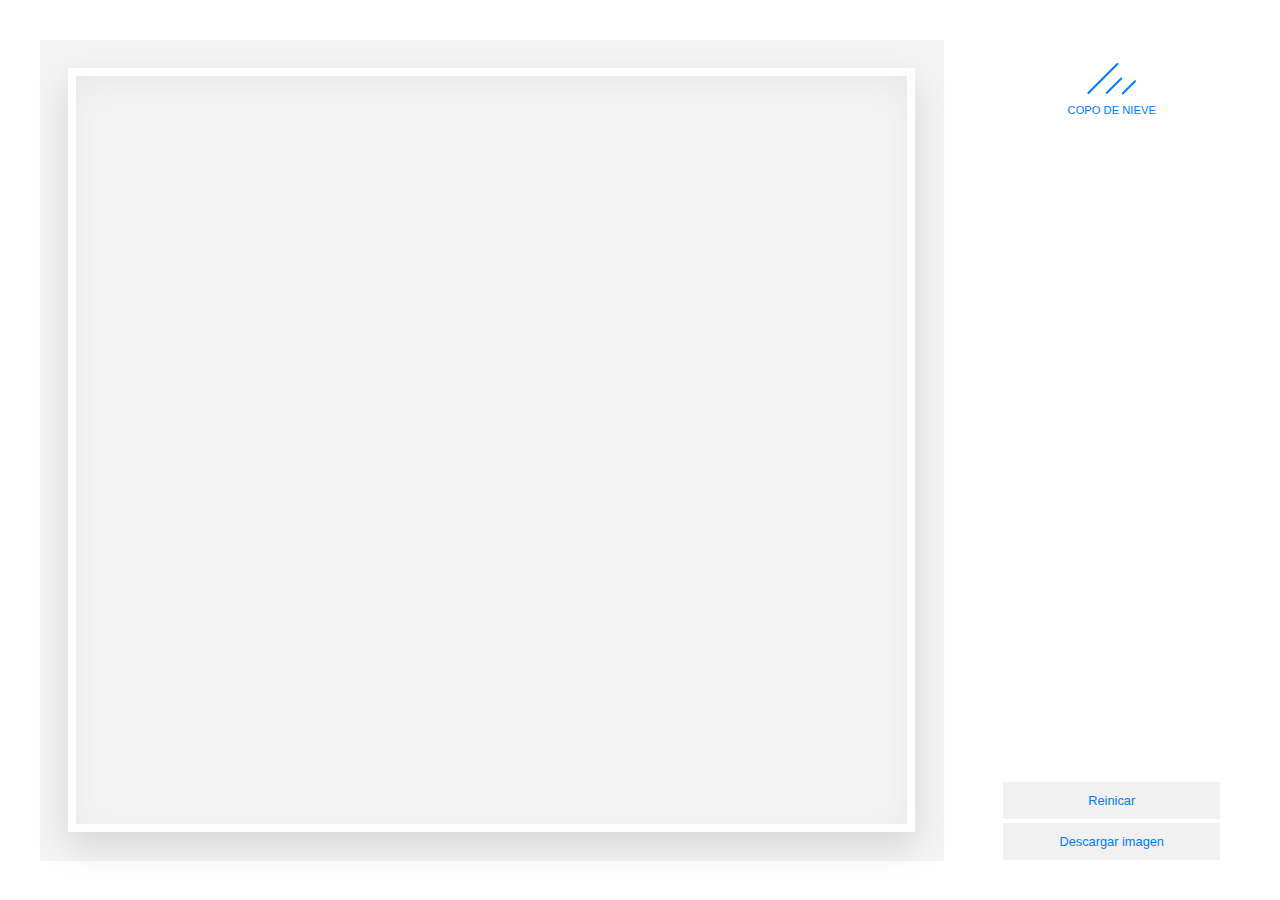
==== nieve/index.html @ a8745c97 "changes orbits by snowflakes" ====
<!DOCTYPE html>
<html lang="es">
<head>
    <meta charset="UTF-8">
    <meta name="viewport" content="width=device-width, initial-scale=1.0">
    <meta http-equiv="X-UA-Compatible" content="ie=edge">
    <title>Nieve</title>
    <script src="./../lib/p5.js" type="text/javascript"></script>
    
    <script src="./sketch.js"></script>
    <script src="./destinyCircle.js"></script>
    <script src="./root_and_branches.js"></script>
    <!-- <script src="./orbit.js"></script> -->
    <!-- <script src="./asteroid.js"></script> -->
    
    <script src="./snowflake.js"></script>

    <script src="./acciones.js"></script>
    <script src="./nav.js"></script>
    <link href="https://fonts.googleapis.com/css?family=Montserrat" rel="stylesheet">
    <link rel="stylesheet" href="./style.css">
</head>
<body>
    <div class="wrap">
        <div class="sketch">
            <div class="sketch__item sketch__item--frame"></div>
            <div id="bg" class="sketch__item"></div>
            <div id="sketch" class="sketch__item"></div>
            <div id="actions" class="sketch__item"></div>
        </div>

        <div class="nav-colum" id="nav">
                <nav class="main-nav general">
                    <div class="main-nav__item">          
                        <input type="radio" id="orbit" name="orbit" value="orbit" checked>
                        <label for="orbit">
                            <i class="icon">
                                <svg version="1.1"
                                xmlns="http://www.w3.org/2000/svg" xmlns:xlink="http://www.w3.org/1999/xlink" xmlns:a="http://ns.adobe.com/AdobeSVGViewerExtensions/3.0/"
                                x="0px" y="0px" width="48.6px" height="31.5px" viewBox="0 0 48.6 31.5" style="enable-background:new 0 0 48.6 31.5;"
                                xml:space="preserve">
                                
                                <path d="M1,31c-0.3,0-0.5-0.1-0.7-0.3c-0.4-0.4-0.4-1,0-1.4l29-29c0.4-0.4,1-0.4,1.4,0s0.4,1,0,1.4l-29,29C1.5,30.9,1.3,31,1,31z"
                                />
                                <path d="M19.3,31c-0.3,0-0.5-0.1-0.7-0.3c-0.4-0.4-0.4-1,0-1.4l14.5-14.5c0.4-0.4,1-0.4,1.4,0s0.4,1,0,1.4L20,30.7
                                C19.8,30.9,19.6,31,19.3,31z"/>
                                <path d="M35.4,31.5c-0.3,0-0.5-0.1-0.7-0.3c-0.4-0.4-0.4-1,0-1.4l12.2-12.2c0.4-0.4,1-0.4,1.4,0s0.4,1,0,1.4L36.1,31.2
                                C35.9,31.4,35.7,31.5,35.4,31.5z"/>
                            </svg>
                        </i>
                        <span class="text-check">
                            Copo de nieve
                        </span>
                    </label>
                </div>
                
            </nav>
            <nav class="main-nav orbit">
            
            <div class="main-nav__item">
                <input type="radio" id="addIn" name="item" value="addIn" checked>                        
                <label for="addIn">
                <i class="icon">
                        <svg version="1.1"
                        xmlns="http://www.w3.org/2000/svg" xmlns:xlink="http://www.w3.org/1999/xlink" xmlns:a="http://ns.adobe.com/AdobeSVGViewerExtensions/3.0/"
                        x="0px" y="0px" width="37.4px" height="33px" viewBox="0 0 37.4 33" style="enable-background:new 0 0 37.4 33;"
                        xml:space="preserve">
                        
                        <path d="M9.4,33C4.2,33,0,28.8,0,23.6s4.2-9.4,9.4-9.4s9.4,4.2,9.4,9.4S14.6,33,9.4,33z M9.4,16.2c-4.1,0-7.4,3.3-7.4,7.4
                        S5.3,31,9.4,31c4.1,0,7.4-3.3,7.4-7.4S13.5,16.2,9.4,16.2z"/>
                        <path d="M31,18.9c-3.5,0-6.4-2.9-6.4-6.4s2.9-6.4,6.4-6.4s6.4,2.9,6.4,6.4S34.5,18.9,31,18.9z M31,8.1c-2.4,0-4.4,2-4.4,4.4
                        c0,2.4,2,4.4,4.4,4.4c2.4,0,4.4-2,4.4-4.4C35.4,10.1,33.4,8.1,31,8.1z"/>
                        <path d="M16.3,7.4c-2,0-3.7-1.7-3.7-3.7c0-2,1.7-3.7,3.7-3.7c2,0,3.7,1.7,3.7,3.7C20,5.7,18.4,7.4,16.3,7.4z M16.3,2
                        c-0.9,0-1.7,0.8-1.7,1.7s0.8,1.7,1.7,1.7S18,4.6,18,3.7S17.3,2,16.3,2z"/>
                    </svg>
                    
                </i>
                <span class="text-check">
                    Añadir interior
                </span>
            </label>
            <div class="main-nav__item">      

                <input type="radio" id="addOut" name="item" value="addOut">
                <label for="addOut">
                <i class="icon">
                        <svg version="1.1"
                        xmlns="http://www.w3.org/2000/svg" xmlns:xlink="http://www.w3.org/1999/xlink" xmlns:a="http://ns.adobe.com/AdobeSVGViewerExtensions/3.0/"
                        x="0px" y="0px" width="37.4px" height="33px" viewBox="0 0 37.4 33" style="enable-background:new 0 0 37.4 33;"
                        xml:space="preserve">
                        
                        <path d="M9.4,33C4.2,33,0,28.8,0,23.6s4.2-9.4,9.4-9.4s9.4,4.2,9.4,9.4S14.6,33,9.4,33z M9.4,16.2c-4.1,0-7.4,3.3-7.4,7.4
                        S5.3,31,9.4,31c4.1,0,7.4-3.3,7.4-7.4S13.5,16.2,9.4,16.2z"/>
                        <path d="M31,18.9c-3.5,0-6.4-2.9-6.4-6.4s2.9-6.4,6.4-6.4s6.4,2.9,6.4,6.4S34.5,18.9,31,18.9z M31,8.1c-2.4,0-4.4,2-4.4,4.4
                        c0,2.4,2,4.4,4.4,4.4c2.4,0,4.4-2,4.4-4.4C35.4,10.1,33.4,8.1,31,8.1z"/>
                        <path d="M16.3,7.4c-2,0-3.7-1.7-3.7-3.7c0-2,1.7-3.7,3.7-3.7c2,0,3.7,1.7,3.7,3.7C20,5.7,18.4,7.4,16.3,7.4z M16.3,2
                        c-0.9,0-1.7,0.8-1.7,1.7s0.8,1.7,1.7,1.7S18,4.6,18,3.7S17.3,2,16.3,2z"/>
                    </svg>
                    
                </i>
                <span class="text-check">
                    Añadir exterior
                </span>
            </label>
        </div>
            <!-- <div class="main-nav__item"><button class="btn btn-eliminar" id="eliminar">Elimniar</button></div> -->
            <button class="btn btn-dibujar" id="dibujar">Dibujar</button>
        </div>
        
</nav>

<div class="secondary-nav">
    <button id="btn-reiniciar" class="btn">Reinicar</button>
    <button id="btn-download" class="btn">Descargar imagen</button>
</div>
        </div>
        
    </div>
</body>
</html>
---- nieve/style.css ----
* {
  padding: 0;
  margin: 0;
  vertical-align: middle;
  -webkit-box-sizing: border-box;
  box-sizing: border-box;
  -webkit-user-select: none;
  -moz-user-select: none;
  -ms-user-select: none;
  user-select: none;
  font-family: "Helvetica Neue", Helvetica, Arial, sans-serif; }

body {
  font-size: .8rem; }

.wrap {
  display: -webkit-box;
  display: -webkit-flex;
  display: -ms-flexbox;
  display: flex;
  height: 100vh; }

.sketch {
  -webkit-box-flex: 1;
  -webkit-flex: 1;
  -ms-flex: 1;
  flex: 1;
  position: relative; }
  .sketch__item, canvas {
    position: absolute;
    top: 4.4vh;
    left: 4.4vh;
    width: calc(100% - 8.8vh);
    height: calc(100% - 8.8vh); }
    .sketch__item--frame {
      z-index: 2;
      border: 8px solid #fff;
      border-color: rgba(255, 255, 255, 0.85);
      top: 7.52vh;
      left: 7.52vh;
      width: calc(100% - 15.04vh);
      height: calc(100% - 15.04vh);
      -webkit-box-shadow: rgba(0, 0, 0, 0.13) 0 14px 36px, inset rgba(0, 0, 0, 0.05) 0 10px 35px;
      box-shadow: rgba(0, 0, 0, 0.13) 0 14px 36px, inset rgba(0, 0, 0, 0.05) 0 10px 35px; }

.nav-colum {
  width: 33vh;
  padding: 4.4vh 4.4vh 4.4vh 0;
  display: -webkit-box;
  display: -webkit-flex;
  display: -ms-flexbox;
  display: flex;
  -webkit-box-orient: vertical;
  -webkit-box-direction: normal;
  -webkit-flex-direction: column;
  -ms-flex-direction: column;
  flex-direction: column;
  -webkit-box-pack: justify;
  -webkit-justify-content: space-between;
  -ms-flex-pack: justify;
  justify-content: space-between; }

.main-nav {
  -webkit-box-flex: 1;
  -webkit-flex: 1;
  -ms-flex: 1;
  flex: 1;
  text-align: center; }
  .main-nav__item {
    padding: 10px 0;
    text-transform: uppercase;
    font-size: .7rem; }
    .main-nav__item input[type=radio] {
      visibility: hidden; }
      .main-nav__item input[type=radio]:checked + label {
        color: #007bf9; }
      .main-nav__item input[type=radio]:checked + label path {
        fill: #007bf9; }

.secondary-nav {
  padding: 0 20px; }

.btn {
  display: block;
  padding: .7rem;
  color: #007bf9;
  background-color: #f1f1f1;
  border: 0;
  width: 100%;
  font-size: .8rem;
  cursor: pointer;
  outline: none; }

.text-check {
  display: block;
  text-align: center;
  padding: .6rem 0;
  margin-bottom: .1rem; }

.icon {
  cursor: pointer; }
  .icon svg {
    width: 100%; }

path {
  fill: #4c4c4c; }

.btn-eliminar-wrap {
  padding: 2px 0 13px;
  text-align: center; }

.btn-eliminar {
  display: inline-block;
  padding: .4rem 1rem;
  color: #fff;
  background-color: #007bf9;
  border-radius: 2rem;
  border: 0;
  cursor: pointer;
  -webkit-transition: all .5s;
  -o-transition: all .5s;
  transition: all .5s;
  pointer-events: auto; }
  .btn-eliminar:focus {
    outline: none; }
  .btn-eliminar--hidden {
    background: #ddd;
    opacity: 0;
    -webkit-transform: translateY(50%);
    -ms-transform: translateY(50%);
    transform: translateY(50%);
    pointer-events: none; }

  .btn:not(:last-child) {
    margin-bottom: 4px;
  }

.orbitnav {
  position: relative;
}

 .orbit {
  max-height: 0;
  overflow: hidden;
  }

  .orbitnav .orbit {
    max-height: none;
  }
  .orbitnav .general {
    max-height: 0;
    overflow: hidden;
  }

  .btn-dibujar {
    padding: .6rem 1rem;
    color: #fff;
    background-color: #007bf9;
    border-radius: 2rem;
    margin-top: 30px;
  }
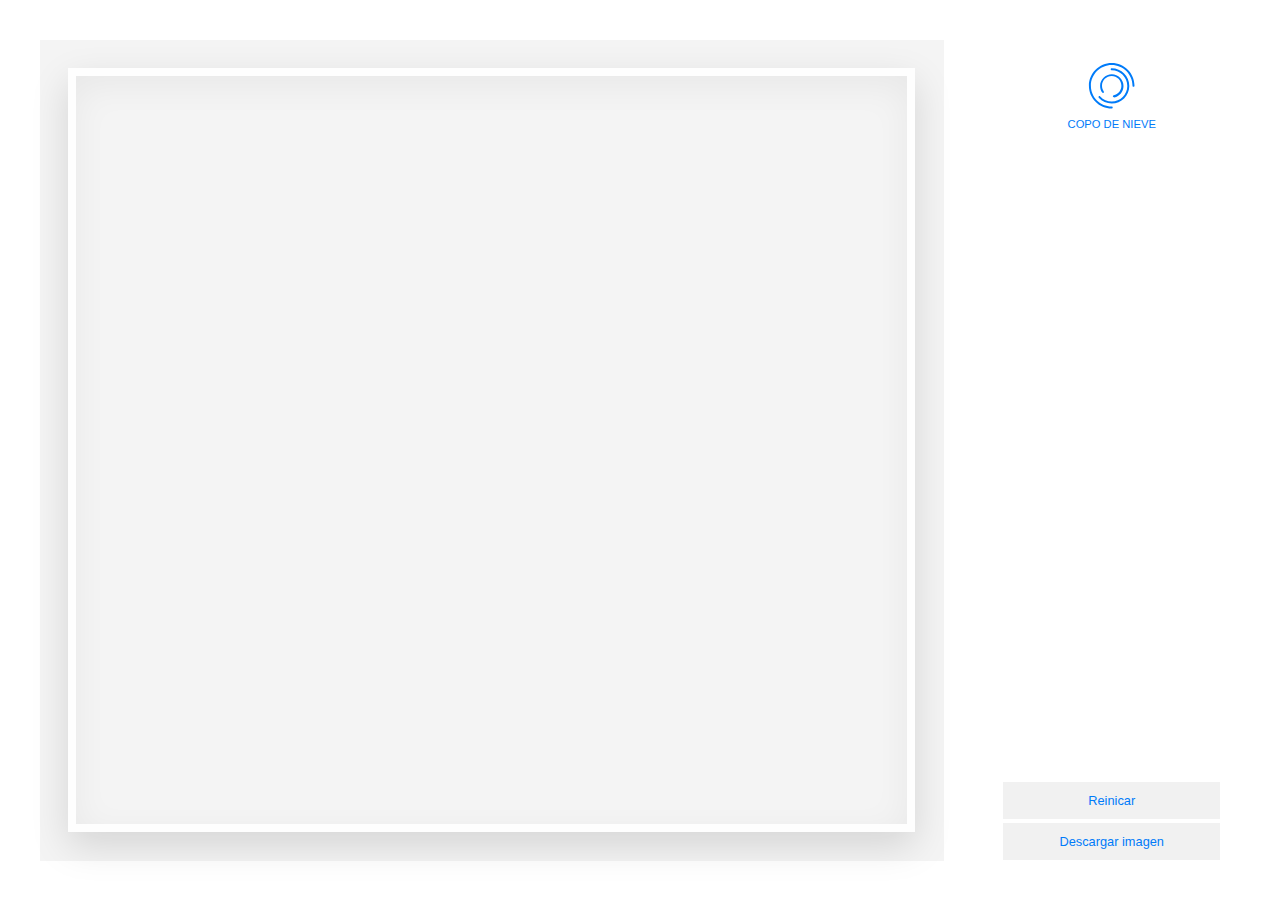
==== commit 65605ac4: "add snowflakes icons" ====
--- a/nieve/index.html
+++ b/nieve/index.html
@@ -37,16 +37,16 @@
                             <i class="icon">
                                 <svg version="1.1"
                                 xmlns="http://www.w3.org/2000/svg" xmlns:xlink="http://www.w3.org/1999/xlink" xmlns:a="http://ns.adobe.com/AdobeSVGViewerExtensions/3.0/"
-                                x="0px" y="0px" width="48.6px" height="31.5px" viewBox="0 0 48.6 31.5" style="enable-background:new 0 0 48.6 31.5;"
+                                x="0px" y="0px" width="45.6px" height="45.6px" viewBox="0 0 45.6 45.6" style="enable-background:new 0 0 45.6 45.6;"
                                 xml:space="preserve">
-                                
-                                <path d="M1,31c-0.3,0-0.5-0.1-0.7-0.3c-0.4-0.4-0.4-1,0-1.4l29-29c0.4-0.4,1-0.4,1.4,0s0.4,1,0,1.4l-29,29C1.5,30.9,1.3,31,1,31z"
-                                />
-                                <path d="M19.3,31c-0.3,0-0.5-0.1-0.7-0.3c-0.4-0.4-0.4-1,0-1.4l14.5-14.5c0.4-0.4,1-0.4,1.4,0s0.4,1,0,1.4L20,30.7
-                                C19.8,30.9,19.6,31,19.3,31z"/>
-                                <path d="M35.4,31.5c-0.3,0-0.5-0.1-0.7-0.3c-0.4-0.4-0.4-1,0-1.4l12.2-12.2c0.4-0.4,1-0.4,1.4,0s0.4,1,0,1.4L36.1,31.2
-                                C35.9,31.4,35.7,31.5,35.4,31.5z"/>
-                            </svg>
+                           <path d="M22.8,45.6C10.2,45.6,0,35.4,0,22.8C0,10.2,10.2,0,22.8,0s22.8,10.2,22.8,22.8c0,0.6-0.4,1-1,1s-1-0.4-1-1
+                               C43.6,11.3,34.2,2,22.8,2S2,11.3,2,22.8c0,11.5,9.3,20.8,20.8,20.8c0.6,0,1,0.4,1,1S23.3,45.6,22.8,45.6z"/>
+                           <path d="M22.8,40.4c-4.9,0-9.7-2.1-13-5.7c-0.4-0.4-0.3-1,0.1-1.4c0.4-0.4,1-0.3,1.4,0.1c3,3.2,7.2,5.1,11.5,5.1
+                               c8.6,0,15.6-7,15.6-15.6c0-8.6-7-15.6-15.6-15.6c-0.6,0-1-0.4-1-1s0.4-1,1-1c9.7,0,17.6,7.9,17.6,17.6S32.5,40.4,22.8,40.4z"/>
+                           <path d="M25,34.3c-0.5,0-0.9-0.3-1-0.8c-0.1-0.5,0.2-1.1,0.8-1.2c4.5-0.9,7.7-4.9,7.7-9.5c0-5.4-4.4-9.7-9.7-9.7s-9.7,4.4-9.7,9.7
+                               c0,2,0.6,3.9,1.8,5.6c0.3,0.5,0.2,1.1-0.2,1.4c-0.5,0.3-1.1,0.2-1.4-0.2c-1.4-2-2.1-4.3-2.1-6.7c0-6.5,5.3-11.7,11.7-11.7
+                               s11.7,5.3,11.7,11.7c0,5.5-3.9,10.4-9.3,11.5C25.1,34.3,25,34.3,25,34.3z"/>
+                           </svg>
                         </i>
                         <span class="text-check">
                             Copo de nieve
@@ -61,19 +61,26 @@
                 <input type="radio" id="addIn" name="item" value="addIn" checked>                        
                 <label for="addIn">
                 <i class="icon">
-                        <svg version="1.1"
-                        xmlns="http://www.w3.org/2000/svg" xmlns:xlink="http://www.w3.org/1999/xlink" xmlns:a="http://ns.adobe.com/AdobeSVGViewerExtensions/3.0/"
-                        x="0px" y="0px" width="37.4px" height="33px" viewBox="0 0 37.4 33" style="enable-background:new 0 0 37.4 33;"
-                        xml:space="preserve">
-                        
-                        <path d="M9.4,33C4.2,33,0,28.8,0,23.6s4.2-9.4,9.4-9.4s9.4,4.2,9.4,9.4S14.6,33,9.4,33z M9.4,16.2c-4.1,0-7.4,3.3-7.4,7.4
-                        S5.3,31,9.4,31c4.1,0,7.4-3.3,7.4-7.4S13.5,16.2,9.4,16.2z"/>
-                        <path d="M31,18.9c-3.5,0-6.4-2.9-6.4-6.4s2.9-6.4,6.4-6.4s6.4,2.9,6.4,6.4S34.5,18.9,31,18.9z M31,8.1c-2.4,0-4.4,2-4.4,4.4
-                        c0,2.4,2,4.4,4.4,4.4c2.4,0,4.4-2,4.4-4.4C35.4,10.1,33.4,8.1,31,8.1z"/>
-                        <path d="M16.3,7.4c-2,0-3.7-1.7-3.7-3.7c0-2,1.7-3.7,3.7-3.7c2,0,3.7,1.7,3.7,3.7C20,5.7,18.4,7.4,16.3,7.4z M16.3,2
-                        c-0.9,0-1.7,0.8-1.7,1.7s0.8,1.7,1.7,1.7S18,4.6,18,3.7S17.3,2,16.3,2z"/>
-                    </svg>
-                    
+                    <svg version="1.1"
+                    xmlns="http://www.w3.org/2000/svg" xmlns:xlink="http://www.w3.org/1999/xlink" xmlns:a="http://ns.adobe.com/AdobeSVGViewerExtensions/3.0/"
+                    x="0px" y="0px" width="37.4px" height="37.4px" viewBox="0 0 37.4 37.4" style="enable-background:new 0 0 37.4 37.4;"
+                    xml:space="preserve">
+               <defs>
+               </defs>
+               <path d="M18.7,37.4C8.4,37.4,0,29,0,18.7S8.4,0,18.7,0s18.7,8.4,18.7,18.7S29,37.4,18.7,37.4z M18.7,2.1C9.5,2.1,2.1,9.5,2.1,18.7
+                   c0,9.1,7.4,16.6,16.6,16.6c9.1,0,16.6-7.4,16.6-16.6C35.3,9.5,27.8,2.1,18.7,2.1z"/>
+               <path d="M11.8,33.5c-4.4,0-7.9-3.6-7.9-7.9s3.6-7.9,7.9-7.9c4.4,0,7.9,3.6,7.9,7.9S16.2,33.5,11.8,33.5z M11.8,19.7
+                   c-3.2,0-5.8,2.6-5.8,5.8s2.6,5.8,5.8,5.8c3.2,0,5.8-2.6,5.8-5.8S15,19.7,11.8,19.7z"/>
+               <g>
+                   <path d="M6.1,16.8c-0.1,0-0.2,0-0.2,0C5.2,16.6,4.9,16,5,15.5c0.1-0.4,0.2-0.9,0.4-1.3c0.7-2,1.8-3.8,3.3-5.3
+                       c0.4-0.4,1.1-0.4,1.5,0c0.4,0.4,0.4,1.1,0,1.5C9,11.6,8,13.1,7.4,14.8c-0.1,0.4-0.2,0.8-0.3,1.1C7,16.4,6.5,16.8,6.1,16.8z"/>
+                   <path d="M14.2,7.5c-0.4,0-0.8-0.3-1-0.7c-0.2-0.5,0.1-1.2,0.6-1.4c1.5-0.6,3.1-0.9,4.8-0.9c0.6,0,1.1,0.4,1.1,1
+                       c0,0.6-0.4,1.1-1,1.1c-1.4,0-2.8,0.3-4.1,0.8C14.4,7.5,14.3,7.5,14.2,7.5z"/>
+                   <path d="M25.3,8.3c-0.2,0-0.3,0-0.5-0.1c-0.7-0.4-1.3-0.7-1.9-0.9C22.3,7.1,22,6.5,22.2,6c0.2-0.5,0.8-0.8,1.3-0.6
+                       c0.7,0.3,1.5,0.6,2.3,1c0.5,0.3,0.7,0.9,0.4,1.4C26,8.2,25.7,8.3,25.3,8.3z"/>
+               </g>
+               </svg>
+
                 </i>
                 <span class="text-check">
                     Añadir interior
@@ -84,19 +91,27 @@
                 <input type="radio" id="addOut" name="item" value="addOut">
                 <label for="addOut">
                 <i class="icon">
-                        <svg version="1.1"
-                        xmlns="http://www.w3.org/2000/svg" xmlns:xlink="http://www.w3.org/1999/xlink" xmlns:a="http://ns.adobe.com/AdobeSVGViewerExtensions/3.0/"
-                        x="0px" y="0px" width="37.4px" height="33px" viewBox="0 0 37.4 33" style="enable-background:new 0 0 37.4 33;"
-                        xml:space="preserve">
-                        
-                        <path d="M9.4,33C4.2,33,0,28.8,0,23.6s4.2-9.4,9.4-9.4s9.4,4.2,9.4,9.4S14.6,33,9.4,33z M9.4,16.2c-4.1,0-7.4,3.3-7.4,7.4
-                        S5.3,31,9.4,31c4.1,0,7.4-3.3,7.4-7.4S13.5,16.2,9.4,16.2z"/>
-                        <path d="M31,18.9c-3.5,0-6.4-2.9-6.4-6.4s2.9-6.4,6.4-6.4s6.4,2.9,6.4,6.4S34.5,18.9,31,18.9z M31,8.1c-2.4,0-4.4,2-4.4,4.4
-                        c0,2.4,2,4.4,4.4,4.4c2.4,0,4.4-2,4.4-4.4C35.4,10.1,33.4,8.1,31,8.1z"/>
-                        <path d="M16.3,7.4c-2,0-3.7-1.7-3.7-3.7c0-2,1.7-3.7,3.7-3.7c2,0,3.7,1.7,3.7,3.7C20,5.7,18.4,7.4,16.3,7.4z M16.3,2
-                        c-0.9,0-1.7,0.8-1.7,1.7s0.8,1.7,1.7,1.7S18,4.6,18,3.7S17.3,2,16.3,2z"/>
-                    </svg>
-                    
+
+               <svg version="1.1"
+               xmlns="http://www.w3.org/2000/svg" xmlns:xlink="http://www.w3.org/1999/xlink" xmlns:a="http://ns.adobe.com/AdobeSVGViewerExtensions/3.0/"
+               x="0px" y="0px" width="30.9px" height="37.9px" viewBox="0 0 30.9 37.9" style="enable-background:new 0 0 30.9 37.9;"
+               xml:space="preserve">
+          <defs>
+          </defs>
+          <path d="M12.3,31.7C5.5,31.7,0,26.1,0,19.3S5.5,7,12.3,7s12.3,5.5,12.3,12.3S19.1,31.7,12.3,31.7z M12.3,9.1
+              c-5.6,0-10.2,4.6-10.2,10.2c0,5.6,4.6,10.2,10.2,10.2S22.5,25,22.5,19.3C22.5,13.7,18,9.1,12.3,9.1z"/>
+          <path d="M24,13.7c-1.8,0-3.5-0.7-4.9-2c-2.7-2.7-2.7-7,0-9.7s7-2.7,9.7,0s2.7,7,0,9.7C27.6,13.1,25.8,13.7,24,13.7z M24,2.1
+              c-1.2,0-2.4,0.5-3.4,1.4c-1.9,1.9-1.9,4.9,0,6.7c1.9,1.9,4.9,1.9,6.7,0c1.9-1.9,1.9-4.9,0-6.7C26.5,2.6,25.3,2.1,24,2.1z"/>
+          <g>
+              <path d="M28.1,27.9c-0.2,0-0.3,0-0.5-0.1c-0.5-0.2-0.7-0.9-0.5-1.4c1.1-2.2,1.6-4.6,1.6-7.1c0-0.5,0-1-0.1-1.6
+                  c-0.1-0.6,0.4-1.1,0.9-1.1c0.6-0.1,1.1,0.4,1.1,0.9c0.1,0.6,0.1,1.2,0.1,1.8c0,2.8-0.6,5.5-1.8,8C28.9,27.7,28.5,27.9,28.1,27.9z"
+                  />
+              <path d="M18.4,36.8c-0.4,0-0.8-0.3-1-0.7c-0.2-0.5,0.1-1.1,0.6-1.4c1.8-0.7,3.4-1.6,4.9-2.8c0.4-0.4,1.1-0.3,1.5,0.1
+                  c0.4,0.4,0.3,1.1-0.1,1.5c-1.6,1.4-3.5,2.5-5.5,3.2C18.7,36.8,18.6,36.8,18.4,36.8z"/>
+              <path d="M12.3,37.9c-1,0-2.1-0.1-3.2-0.3c-0.6-0.1-1-0.6-0.9-1.2c0.1-0.6,0.6-1,1.2-0.9c1,0.2,2,0.3,2.9,0.3c0.6,0,1.1,0.5,1.1,1.1
+                  S12.9,37.9,12.3,37.9z"/>
+          </g>
+          </svg>
                 </i>
                 <span class="text-check">
                     Añadir exterior
